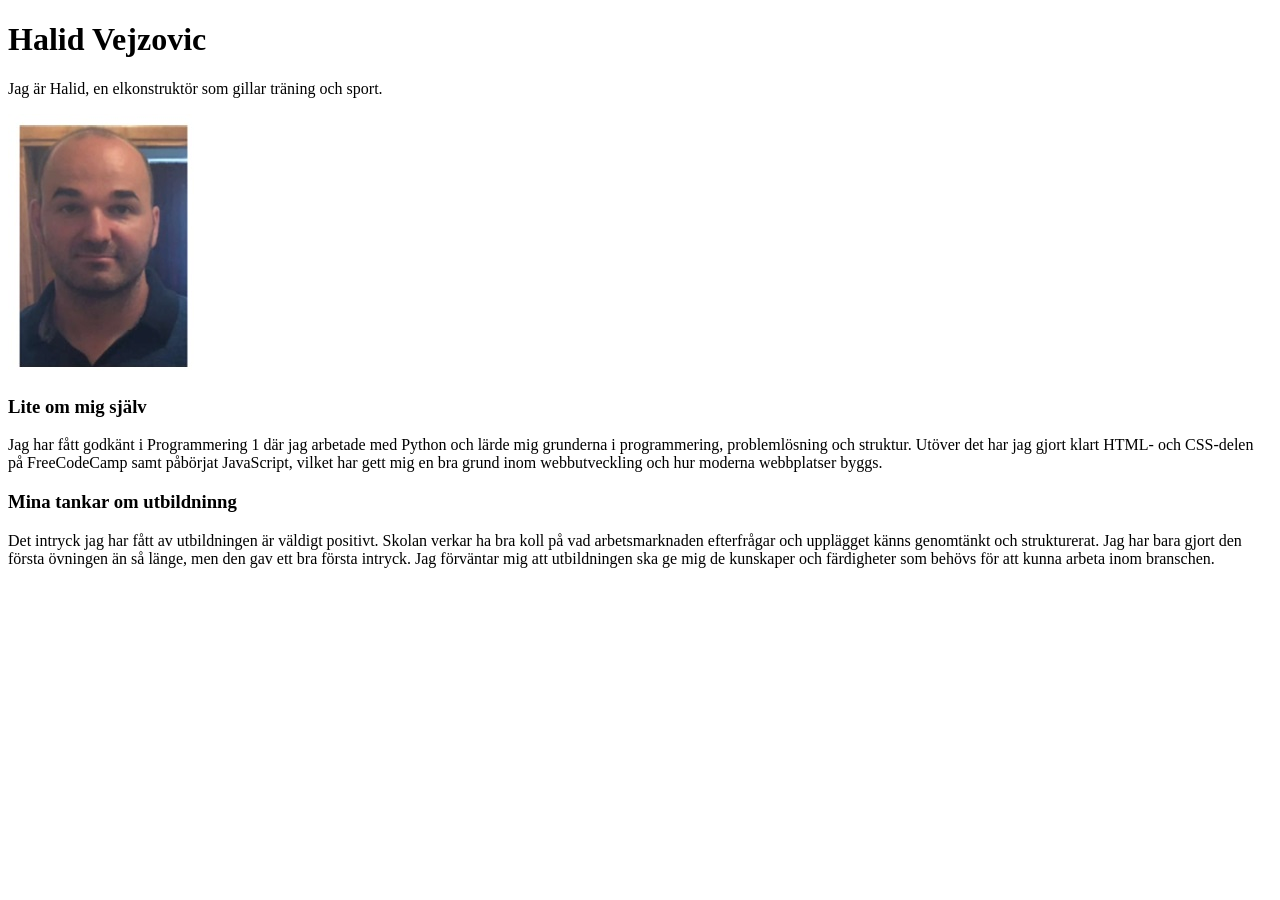
==== övning-2/index.html @ b1ff5c95 "övning 2" ====
<!DOCTYPE html>
<html lang="en">
<head>
    <meta charset="UTF-8">
    <meta name="viewport" content="width=device-width, initial-scale=1.0">
    <link rel="stylesheet" href="style2.css">
    <title>övning 1</title>
</head>
<body>
    <header>
        <h1>Halid Vejzovic</h1>
    </header>
    <main>
        <section>
            <p>Jag är Halid, en elkonstruktör som gillar träning och sport.</p>
            <img src="halid.jpg" alt="halid">
            <h3>Lite om mig själv</h3>
            <p">
                Jag har fått godkänt i Programmering 1 där jag arbetade med Python och lärde mig
                grunderna i programmering, problemlösning och struktur. Utöver det har jag gjort klart HTML‑ och 
                CSS‑delen på FreeCodeCamp samt påbörjat JavaScript, vilket har gett mig en bra grund inom webbutveckling och 
                hur moderna webbplatser byggs.
            </p>
            <h3>Mina tankar om utbildninng</h3>
            <p>
                Det intryck jag har fått av utbildningen är väldigt positivt. Skolan verkar ha bra koll på vad 
                arbetsmarknaden efterfrågar och upplägget känns genomtänkt och strukturerat. 
                Jag har bara gjort den första övningen än så länge, men den gav ett bra första intryck. 
                Jag förväntar mig att utbildningen ska ge mig de kunskaper och färdigheter som behövs för att kunna 
                arbeta inom branschen.
            </p>
        </section>
    </main>
</body>
</html>
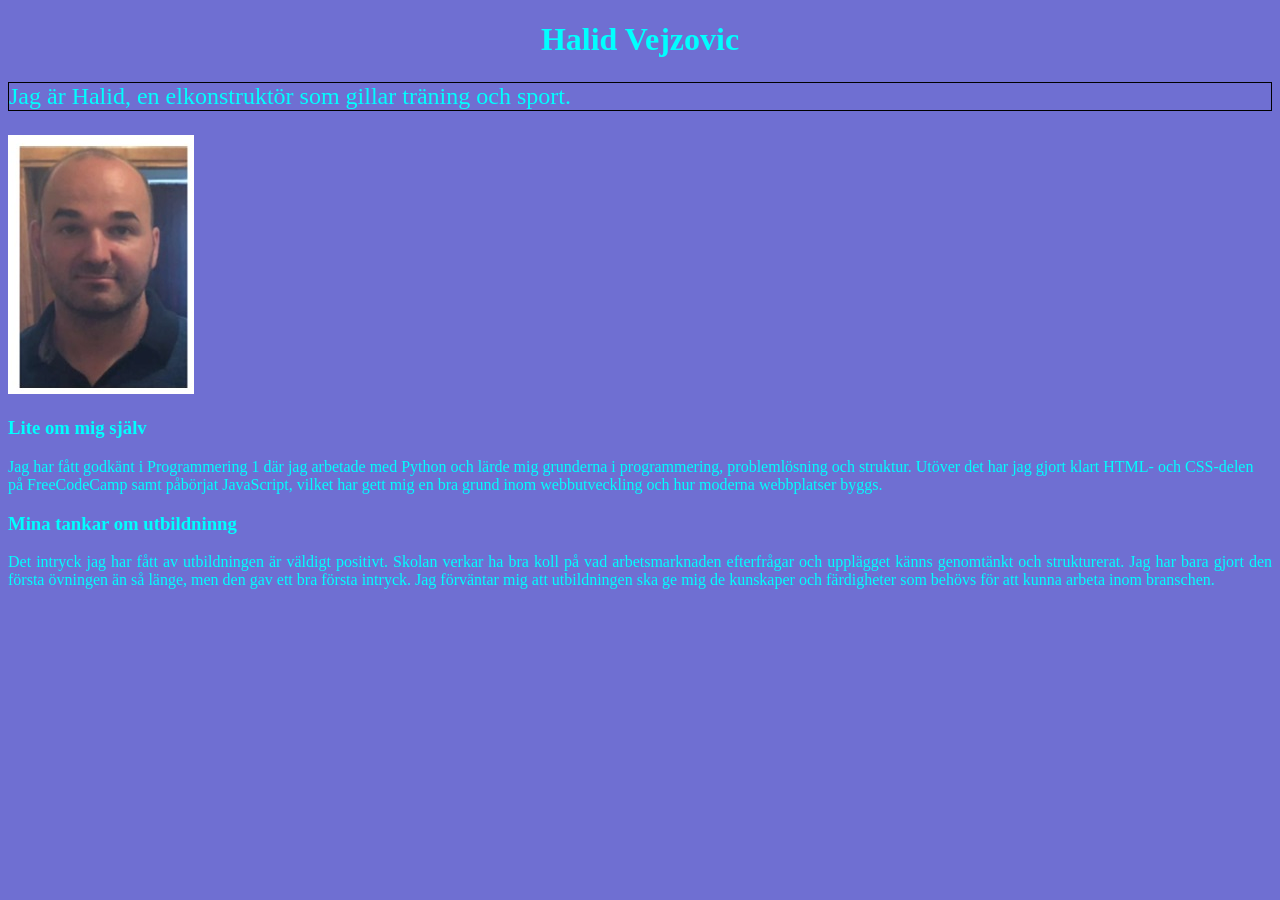
==== commit 6eedb1ce: "första versionen" ====
--- a/övning-2/index.html
+++ b/övning-2/index.html
@@ -22,7 +22,7 @@
                 hur moderna webbplatser byggs.
             </p>
             <h3>Mina tankar om utbildninng</h3>
-            <p>
+            <p class="last">
                 Det intryck jag har fått av utbildningen är väldigt positivt. Skolan verkar ha bra koll på vad 
                 arbetsmarknaden efterfrågar och upplägget känns genomtänkt och strukturerat. 
                 Jag har bara gjort den första övningen än så länge, men den gav ett bra första intryck. 
--- a/övning-2/style2.css
+++ b/övning-2/style2.css
@@ -0,0 +1,17 @@
+body{
+    background-color: rgb(111, 111, 210); /*backgrundsfäärg*/
+    color:aqua /*textfärg*/
+}
+
+h1{
+    text-align: center; /*texten centreras*/
+}
+
+section>p{      /*första p-elementtet i section-elementet*/
+    border: 1px solid black;   /*ram runt p-elementet*/
+    font-size: 1.5em; /*förstårninga av texten med 1,5  gånger av sin ursprungliga storlk*/
+}
+
+.last{
+    text-align: justify; /*gör så att textstycket har samma bredd detta fanns inte med i underlaget så  jag kolla i developer.mozilla.org saamt copilot*/
+}
